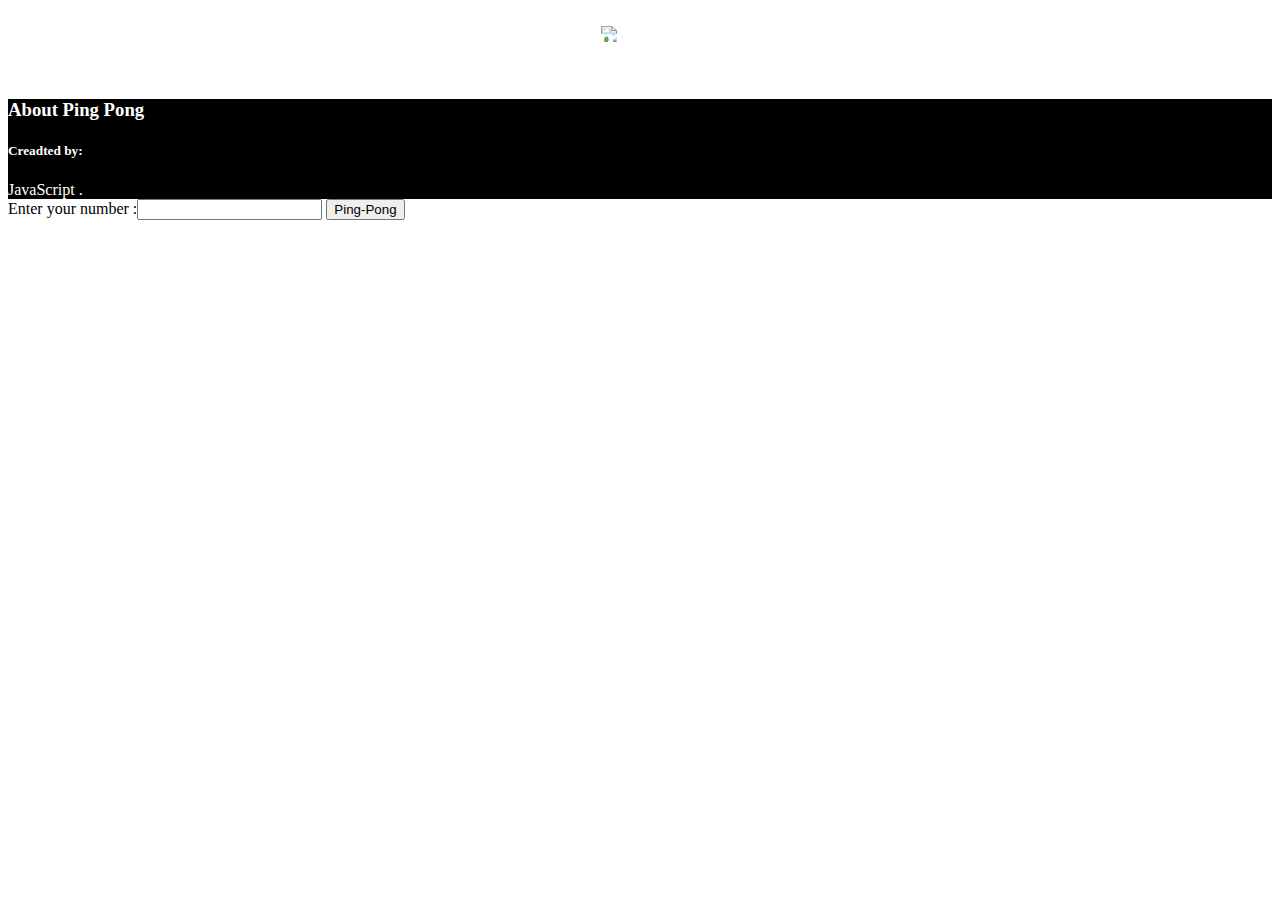
==== pingpong.html @ cb9e9b5d "it will add colors,red for ping ,blue for pong" ====
<!DOCTYPE html>
<html>
  <head>
    <title>Ping Pong</title>
    <!-- <meta charest="utf-8"> -->
    <!-- <meta name="viewpoint" content="width=width-devise, initial-scale=1"> -->
    <link href="css/bootstrap.css" rel="stylesheet" type="text/css">
    <link href="css/styles.css" rel="stylesheet"  type="text/css">
    <script src="js/jquery-3.3.1.js"></script>
    <script src="js/scripts.js"></script>
  </head>
  <body>
      <!-- <img src="Fireworks-1.jpg" style="width:80%; height:100%;"> -->
    <div class="container">
      <br>

      <!-- <div class="jumbotron text-center"> -->
        <div class="container" id="cont1">
          <img src="fireworks-1.jpg" alt="fireworks" style="width:100% ; height:300px">
          <div class="centered">
            <h1>Ping-Pong</h1>
          </div>
        </div>
      <!-- </div> -->
      <br><br>
      <div class="container">

        <div class="col-md-5">
          <div class="jumbotron text-center">

            <h3> About Ping Pong</h3>
              <h5>Creadted by:</h5>
              JavaScript .

              <!-- <img src="fw4.png"> -->

          </div>
        </div>
       <div class="col-md-7" id="font">
          <form id="pp">
            <!-- <div class="form-group"> -->
              Enter your number :<input id="number" type="text">
            <!-- </div> -->
            <button class="btn btn-black" id="pingpong">Ping-Pong</button>
          </form>
           <ul id="result">
             <!-- <ul></ul> -->
             <!-- <div id="num"></div>
             <div id="pong"></div>
             <div id="ping"></div> -->
            <!-- <span class="pingpongclass"><img src="fw3.jpg"></span> -->

           </ul>
         </div>


      </div>

  </div>


  </body>
</html>
---- css/styles.css ----
body{
  /* background-color: #d1d1e0; */
  /* background-image: url("Fireworks-1.jpg"); */
}
.centered{
   position: absolute;
   top:70%;
   left: 50%;
   transform: translate(-50%,-50%);

 }
  #cont1{
   position:relative;
   color:white;
   text-align: center;
 }
.header
{
  position:relative;
  text-align: center;
  color: White;
}

.jumbotron{

  background-color: black;
  color: White;
}

.ping{
  color: blue;
}

.pong
{
color: red;
}
.pingpongclass{
  display:none;
}
.clickable{
  /* text-color: blue; */
  /* text-size: 30px; */
 cursor: pointer;
  color: #ffffff;
}

.clickable:hover{
  text-decoration: underline;
}
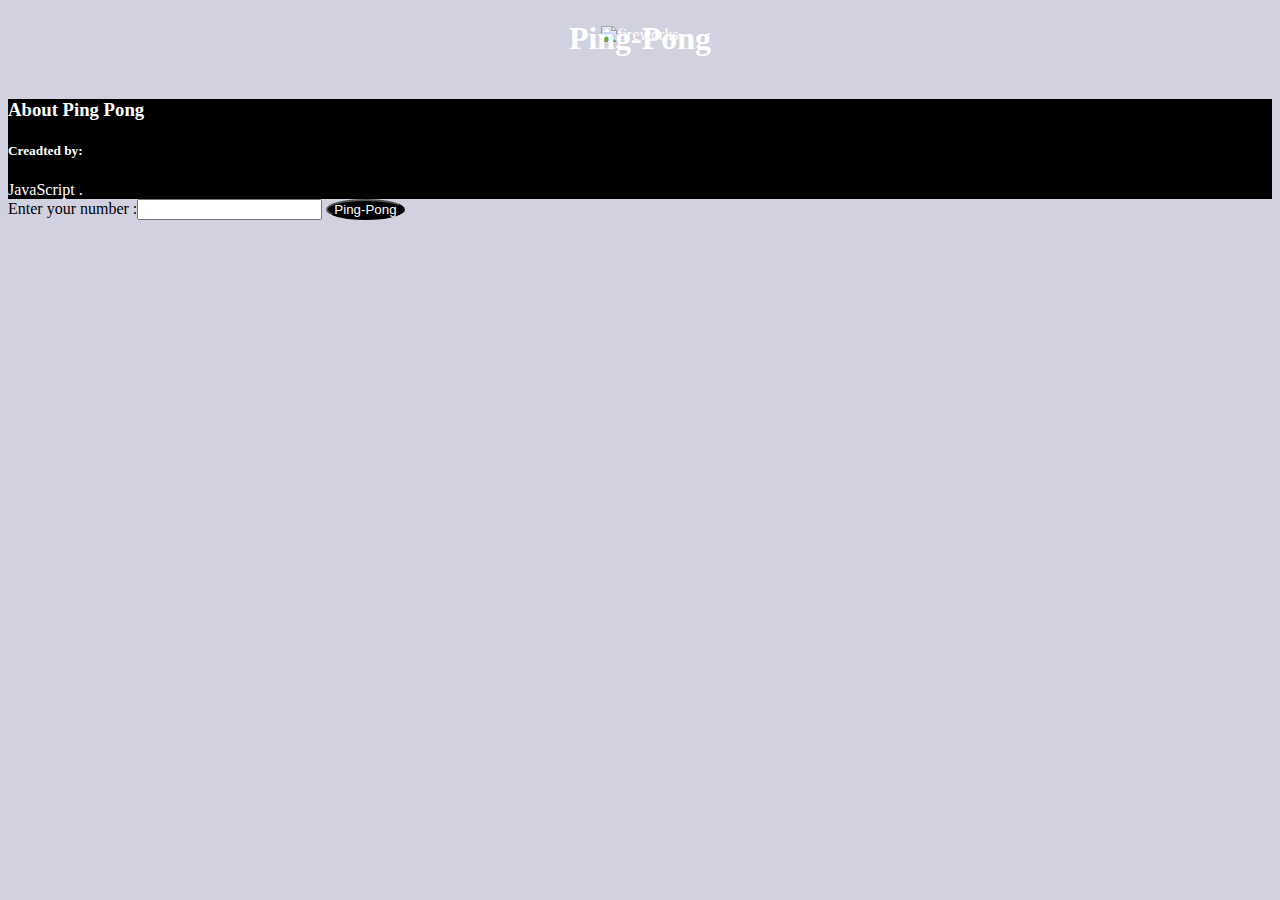
==== commit 66c4e0b6: "it will add div with jumbotron class to align the buttons in center" ====
--- a/pingpong.html
+++ b/pingpong.html
@@ -48,15 +48,19 @@
              <!-- <div id="num"></div>
              <div id="pong"></div>
              <div id="ping"></div> -->
-            <!-- <span class="pingpongclass"><img src="fw3.jpg"></span> -->
 
            </ul>
+         <div class="jumbotron  text-center"  style="background-color: #d1d1e0">  
+           <button type="text" id="prev" class="btn">previous</button>
+           <button type="text" id="next" class="btn">next</button>
+         </div>
+
          </div>
 
 
       </div>
 
-  </div>
+    </div>
 
 
   </body>
--- a/css/styles.css
+++ b/css/styles.css
@@ -1,6 +1,22 @@
  body{
-  /* background-color: #d1d1e0; */
-  /* background-image: url("Fireworks-1.jpg"); */
+   background-color: #d1d1e0;
+
+}
+.centered-button{
+  align:center;
+}
+#pingpong{
+ color:white;
+ background-color: black;
+ border-radius: 50%;
+
+}
+#next,#prev{
+  display:none;
+  align-self: center;
+  color: white;
+  background-color: yellow;
+  border-radius: 50%;
 }
 .centered{
    position: absolute;
@@ -31,13 +47,14 @@
   color: blue;
 }
 
-.pong
-{
-color: red;
+.pong{
+color: green;
 }
-.pingpongclass{
-  display:none;
+
+.pingpong{
+  color:red;
 }
+
 .clickable{
   /* text-color: blue; */
   /* text-size: 30px; */
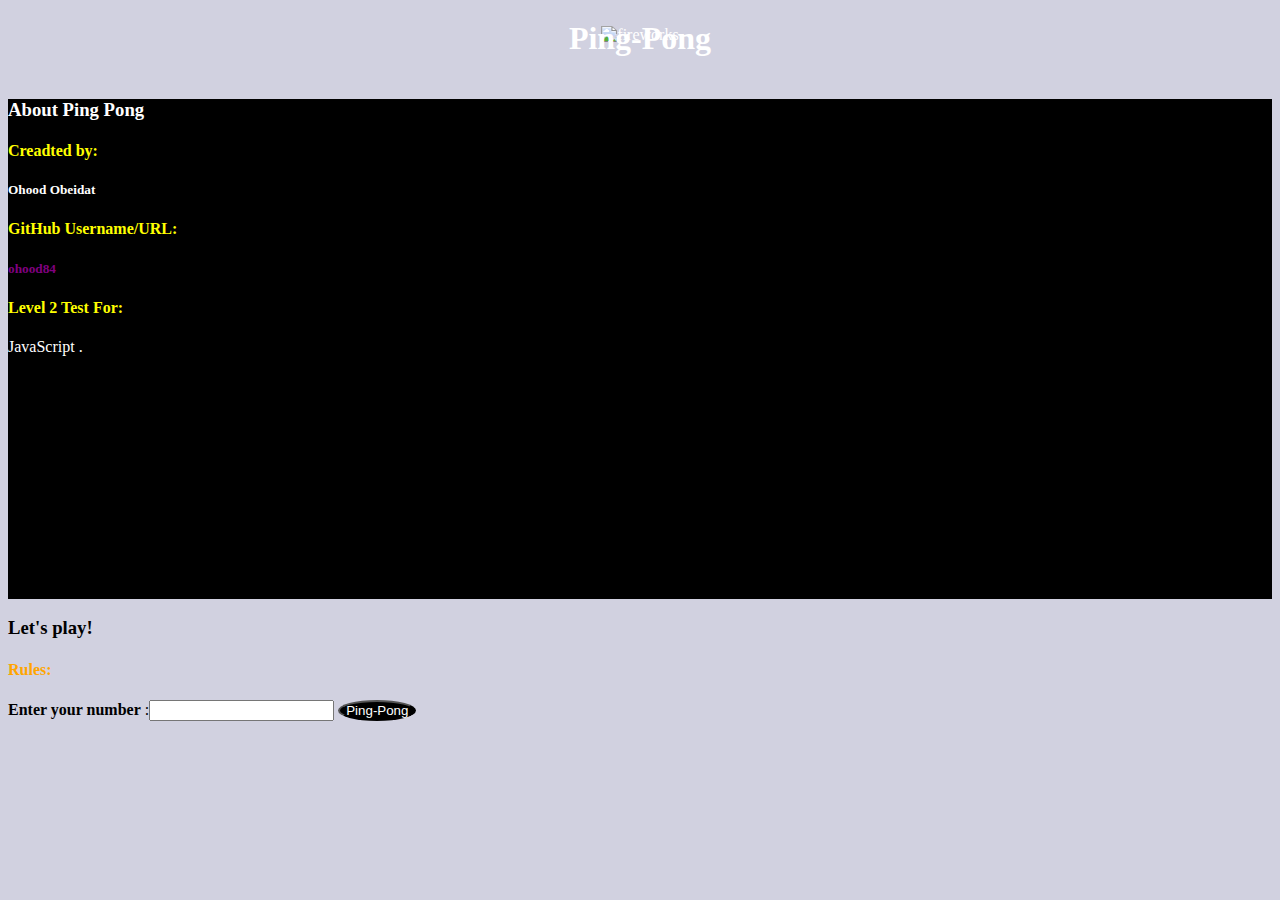
==== commit f4a6aa8d: "it will add readme file" ====
--- a/pingpong.html
+++ b/pingpong.html
@@ -4,8 +4,8 @@
     <title>Ping Pong</title>
     <!-- <meta charest="utf-8"> -->
     <!-- <meta name="viewpoint" content="width=width-devise, initial-scale=1"> -->
-    <link href="css/bootstrap.css" rel="stylesheet" type="text/css">
-    <link href="css/styles.css" rel="stylesheet"  type="text/css">
+    <link href="css/bootstrap.css" rel="stylesheet" type="text/css" media="all">
+    <link href="css/styles.css" rel="stylesheet"  type="text/css" media="all">
     <script src="js/jquery-3.3.1.js"></script>
     <script src="js/scripts.js"></script>
   </head>
@@ -16,7 +16,7 @@
 
       <!-- <div class="jumbotron text-center"> -->
         <div class="container" id="cont1">
-          <img src="fireworks-1.jpg" alt="fireworks" style="width:100% ; height:300px">
+          <img src="Fireworks-1.jpg" alt="fireworks" style="width:100% ; height:300px">
           <div class="centered">
             <h1>Ping-Pong</h1>
           </div>
@@ -26,10 +26,14 @@
       <div class="container">
 
         <div class="col-md-5">
-          <div class="jumbotron text-center">
+          <div class="jumbotron text-left" style="height:500px">
 
             <h3> About Ping Pong</h3>
-              <h5>Creadted by:</h5>
+              <h4>Creadted by:</h4>
+              <h5>Ohood Obeidat</h5>
+              <h4>GitHub Username/URL:</h4>
+              <h5 style="color:purple">ohood84</h5>
+              <h4>Level 2 Test For:</h4>
               JavaScript .
 
               <!-- <img src="fw4.png"> -->
@@ -37,20 +41,27 @@
           </div>
         </div>
        <div class="col-md-7" id="font">
+
+          <h3><strong>Let's play!</strong></h3>
+          <h4><strong class="rules">Rules:</strong></h4>
+          <div class="rulesshow">
+             Ping Pong will count up to your number from 1 with the following exceptions:
+             <ol>
+             <li>Numbers divisible by 3 become <span class="ping">"ping"</span></li>
+             <li>Numbers divisible by 5 become <span class="pong">"pong"</span></li>
+             <li>Numbers divisible by 3 and 5 become <span class="pingpong">"pingpong"</span></li>
+             </ol>
+           </div>
+
           <form id="pp">
-            <!-- <div class="form-group"> -->
-              Enter your number :<input id="number" type="text">
-            <!-- </div> -->
-            <button class="btn btn-black" id="pingpong">Ping-Pong</button>
+              <strong>Enter your number</strong> :<input id="number" type="text">
+            <button class="btn" id="pingpong">Ping-Pong</button>
           </form>
+
            <ul id="result">
-             <!-- <ul></ul> -->
-             <!-- <div id="num"></div>
-             <div id="pong"></div>
-             <div id="ping"></div> -->
+           </ul>
 
-           </ul>
-         <div class="jumbotron  text-center"  style="background-color: #d1d1e0">  
+         <div class="jumbotron  text-center"  style="background-color: #d1d1e0">
            <button type="text" id="prev" class="btn">previous</button>
            <button type="text" id="next" class="btn">next</button>
          </div>
--- a/css/styles.css
+++ b/css/styles.css
@@ -1,9 +1,16 @@
+html{
+  position:relative;
+}
  body{
+   border: 20px;
    background-color: #d1d1e0;
 
 }
 .centered-button{
   align:center;
+}
+h4{
+  color:yellow;
 }
 #pingpong{
  color:white;
@@ -15,7 +22,7 @@
   display:none;
   align-self: center;
   color: white;
-  background-color: yellow;
+  background-color: gold;
   border-radius: 50%;
 }
 .centered{
@@ -38,9 +45,19 @@
 }
 
 .jumbotron{
-
   background-color: black;
   color: White;
+}
+.rules{
+  cursor: pointer;
+  color: orange;
+}
+.rules:hover{
+  text-decoration:underline;
+
+}
+.rulesshow{
+  display:none;
 }
 
 .ping{
@@ -54,14 +71,3 @@
 .pingpong{
   color:red;
 }
-
-.clickable{
-  /* text-color: blue; */
-  /* text-size: 30px; */
- cursor: pointer;
-  color: #ffffff;
-}
-
-.clickable:hover{
-  text-decoration: underline;
-}
